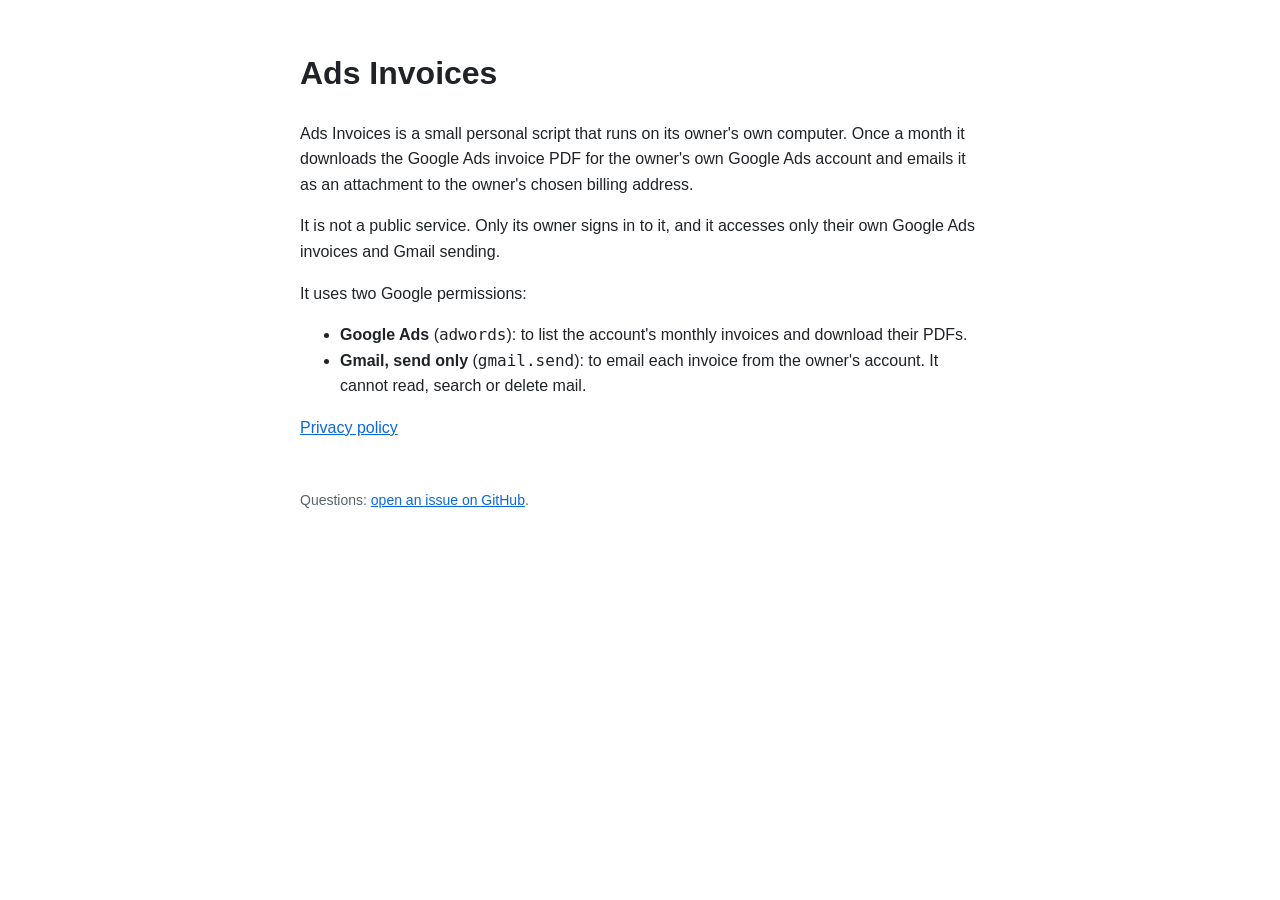
==== index.html @ 42f28964 "Add home page and privacy policy for Ads Invoices OAuth app Co-Authored-By: Claude Opus 5.5 <noreply" ====
<!doctype html>
<html lang="en">
<head>
<meta charset="utf-8">
<meta name="viewport" content="width=device-width, initial-scale=1">
<title>Ads Invoices</title>
<link rel="stylesheet" href="style.css">
</head>
<body>
<h1>Ads Invoices</h1>
<p>Ads Invoices is a small personal script that runs on its owner's own computer. Once a month it downloads the Google Ads invoice PDF for the owner's own Google Ads account and emails it as an attachment to the owner's chosen billing address.</p>
<p>It is not a public service. Only its owner signs in to it, and it accesses only their own Google Ads invoices and Gmail sending.</p>
<p>It uses two Google permissions:</p>
<ul>
  <li><strong>Google Ads</strong> (<code>adwords</code>): to list the account's monthly invoices and download their PDFs.</li>
  <li><strong>Gmail, send only</strong> (<code>gmail.send</code>): to email each invoice from the owner's account. It cannot read, search or delete mail.</li>
</ul>
<p><a href="privacy.html">Privacy policy</a></p>
<footer>Questions: <a href="https://github.com/youngkwangk/ads-invoices-site/issues">open an issue on GitHub</a>.</footer>
</body>
</html>
---- style.css ----
:root { --bg: #ffffff; --fg: #1f2328; --muted: #59636e; --link: #0969da; }
@media (prefers-color-scheme: dark) { :root { --bg: #0d1117; --fg: #e6edf3; --muted: #9198a1; --link: #4493f8; } }
body { background: var(--bg); color: var(--fg); font: 16px/1.6 -apple-system, BlinkMacSystemFont, "Segoe UI", Helvetica, Arial, sans-serif; max-width: 680px; margin: 48px auto; padding: 0 16px; }
a { color: var(--link); }
.muted, footer { color: var(--muted); }
footer { margin-top: 48px; font-size: 14px; }
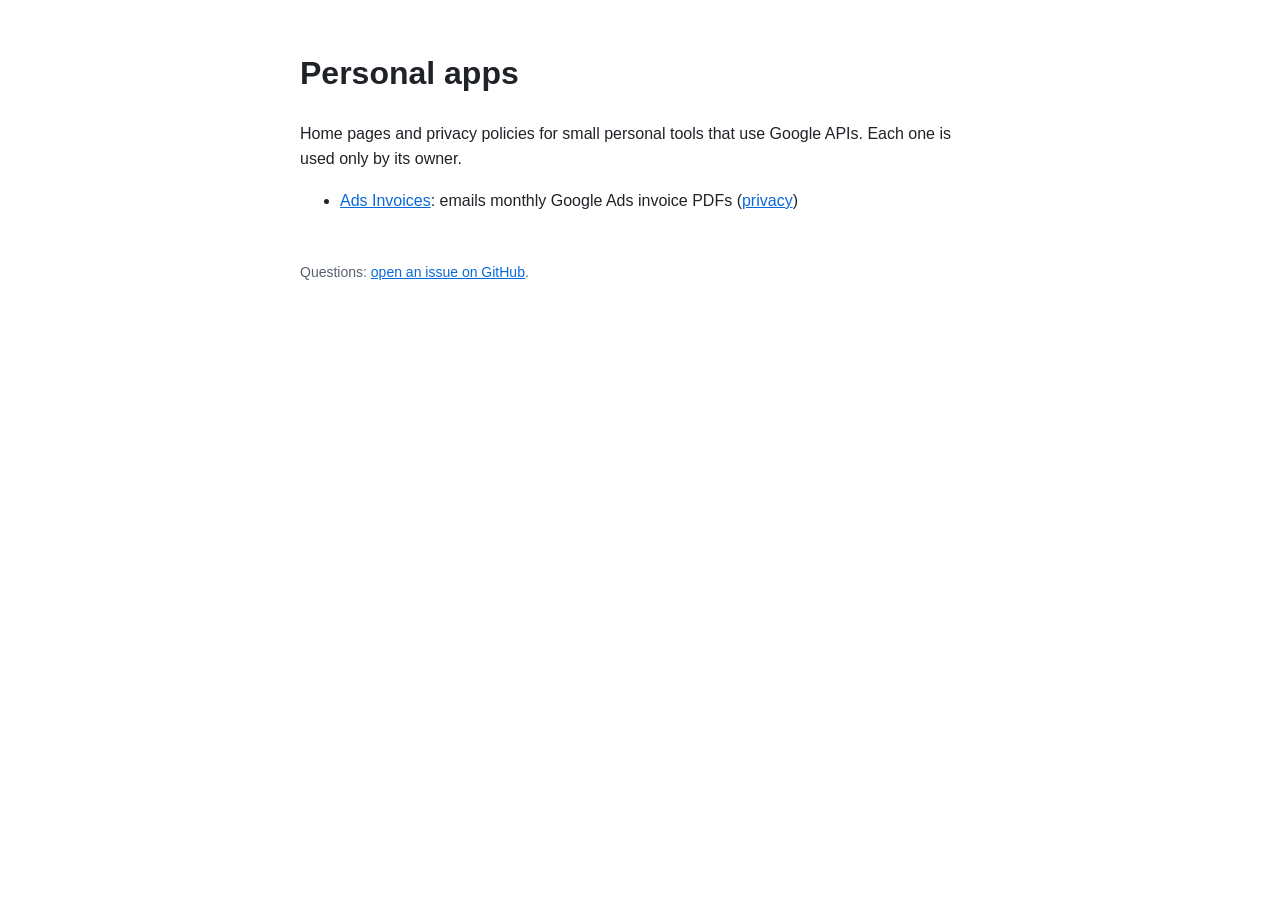
==== commit 447bb750: "Add home page and privacy policy pages for personal Google Cloud apps Co-Authored-By: Claude Opus 5." ====
--- a/index.html
+++ b/index.html
@@ -3,19 +3,15 @@
 <head>
 <meta charset="utf-8">
 <meta name="viewport" content="width=device-width, initial-scale=1">
-<title>Ads Invoices</title>
+<title>Personal Apps</title>
 <link rel="stylesheet" href="style.css">
 </head>
 <body>
-<h1>Ads Invoices</h1>
-<p>Ads Invoices is a small personal script that runs on its owner's own computer. Once a month it downloads the Google Ads invoice PDF for the owner's own Google Ads account and emails it as an attachment to the owner's chosen billing address.</p>
-<p>It is not a public service. Only its owner signs in to it, and it accesses only their own Google Ads invoices and Gmail sending.</p>
-<p>It uses two Google permissions:</p>
+<h1>Personal apps</h1>
+<p>Home pages and privacy policies for small personal tools that use Google APIs. Each one is used only by its owner.</p>
 <ul>
-  <li><strong>Google Ads</strong> (<code>adwords</code>): to list the account's monthly invoices and download their PDFs.</li>
-  <li><strong>Gmail, send only</strong> (<code>gmail.send</code>): to email each invoice from the owner's account. It cannot read, search or delete mail.</li>
+  <li><a href="ads-invoices/">Ads Invoices</a>: emails monthly Google Ads invoice PDFs (<a href="ads-invoices/privacy.html">privacy</a>)</li>
 </ul>
-<p><a href="privacy.html">Privacy policy</a></p>
-<footer>Questions: <a href="https://github.com/youngkwangk/ads-invoices-site/issues">open an issue on GitHub</a>.</footer>
+<footer>Questions: <a href="https://github.com/youngkwangk/youngkwangk.github.io/issues">open an issue on GitHub</a>.</footer>
 </body>
 </html>
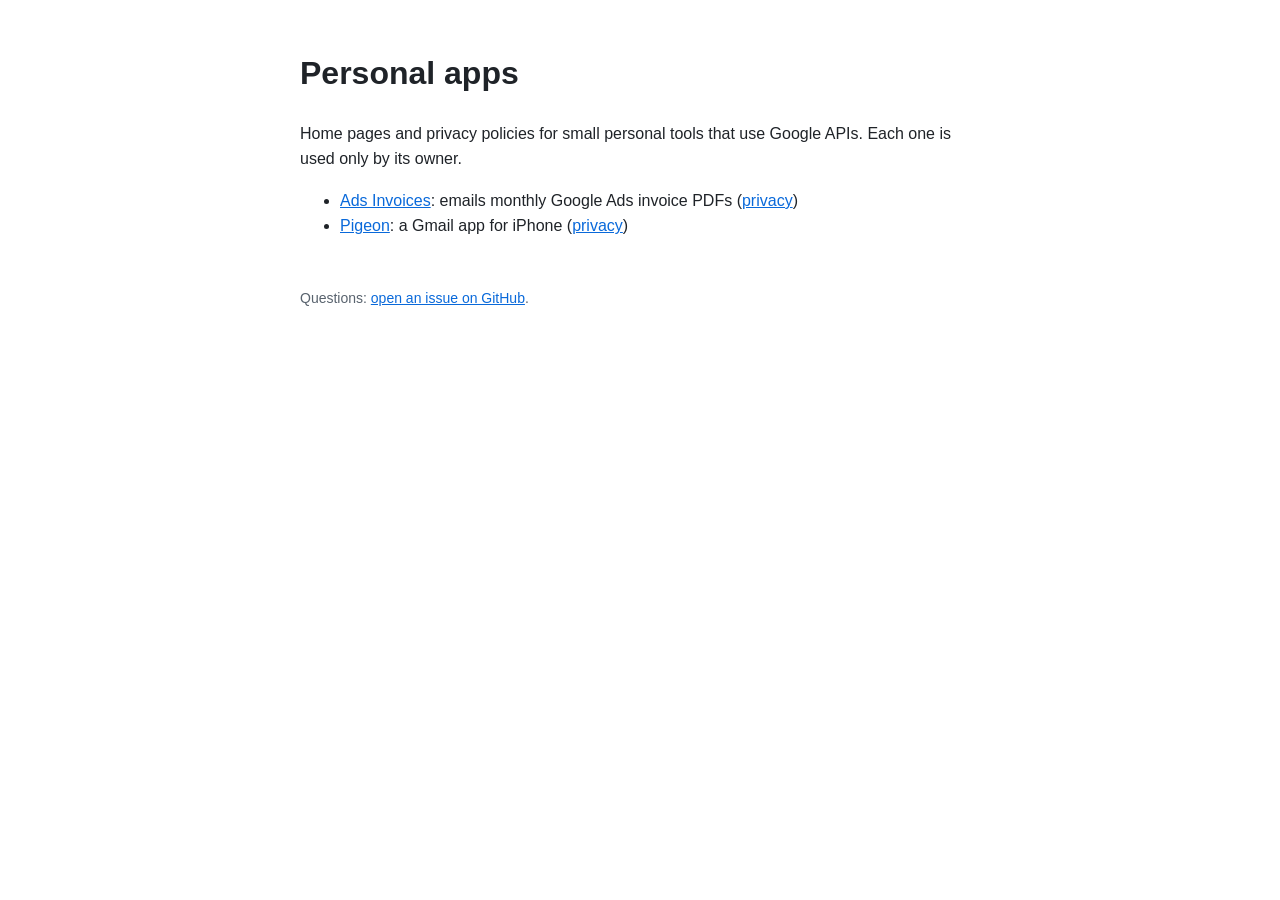
==== commit 19151732: "Add Pigeon home page and privacy policy Co-Authored-By: Claude Opus 5.5 <noreply@anthropic.com>" ====
--- a/index.html
+++ b/index.html
@@ -11,6 +11,7 @@
 <p>Home pages and privacy policies for small personal tools that use Google APIs. Each one is used only by its owner.</p>
 <ul>
   <li><a href="ads-invoices/">Ads Invoices</a>: emails monthly Google Ads invoice PDFs (<a href="ads-invoices/privacy.html">privacy</a>)</li>
+  <li><a href="pigeon/">Pigeon</a>: a Gmail app for iPhone (<a href="pigeon/privacy.html">privacy</a>)</li>
 </ul>
 <footer>Questions: <a href="https://github.com/youngkwangk/youngkwangk.github.io/issues">open an issue on GitHub</a>.</footer>
 </body>
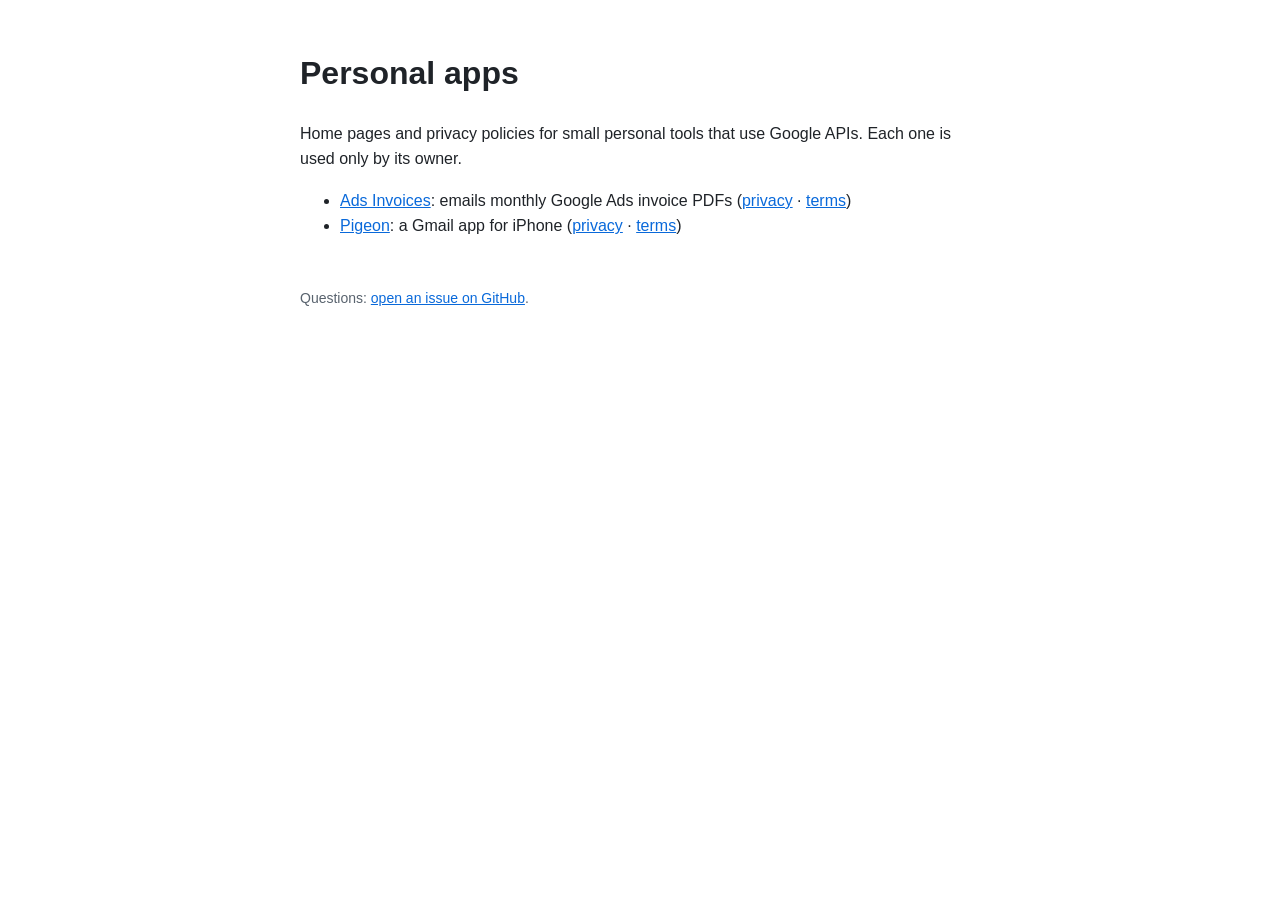
==== commit 9b2fbe11: "Add Terms of Service support, custom 404 page, and site validation tests - Add Terms of Service temp" ====
--- a/index.html
+++ b/index.html
@@ -10,8 +10,8 @@
 <h1>Personal apps</h1>
 <p>Home pages and privacy policies for small personal tools that use Google APIs. Each one is used only by its owner.</p>
 <ul>
-  <li><a href="ads-invoices/">Ads Invoices</a>: emails monthly Google Ads invoice PDFs (<a href="ads-invoices/privacy.html">privacy</a>)</li>
-  <li><a href="pigeon/">Pigeon</a>: a Gmail app for iPhone (<a href="pigeon/privacy.html">privacy</a>)</li>
+  <li><a href="ads-invoices/">Ads Invoices</a>: emails monthly Google Ads invoice PDFs (<a href="ads-invoices/privacy.html">privacy</a> · <a href="ads-invoices/terms.html">terms</a>)</li>
+  <li><a href="pigeon/">Pigeon</a>: a Gmail app for iPhone (<a href="pigeon/privacy.html">privacy</a> · <a href="pigeon/terms.html">terms</a>)</li>
 </ul>
 <footer>Questions: <a href="https://github.com/youngkwangk/youngkwangk.github.io/issues">open an issue on GitHub</a>.</footer>
 </body>
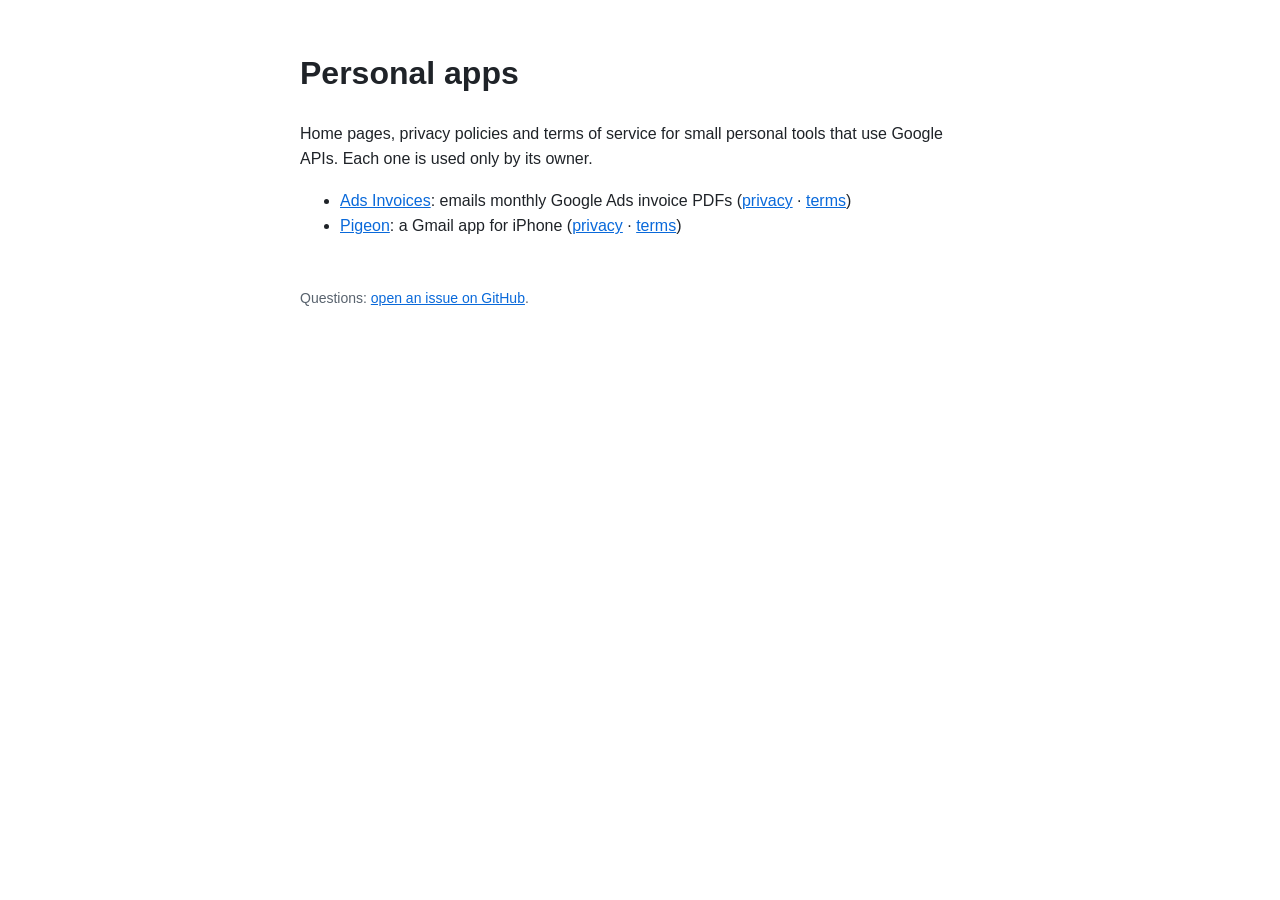
==== commit 06c9d268: "Fix 404 page links for nested URLs and tighten terms pages - Use root-relative URLs in 404.html so t" ====
--- a/index.html
+++ b/index.html
@@ -8,7 +8,7 @@
 </head>
 <body>
 <h1>Personal apps</h1>
-<p>Home pages and privacy policies for small personal tools that use Google APIs. Each one is used only by its owner.</p>
+<p>Home pages, privacy policies and terms of service for small personal tools that use Google APIs. Each one is used only by its owner.</p>
 <ul>
   <li><a href="ads-invoices/">Ads Invoices</a>: emails monthly Google Ads invoice PDFs (<a href="ads-invoices/privacy.html">privacy</a> · <a href="ads-invoices/terms.html">terms</a>)</li>
   <li><a href="pigeon/">Pigeon</a>: a Gmail app for iPhone (<a href="pigeon/privacy.html">privacy</a> · <a href="pigeon/terms.html">terms</a>)</li>
